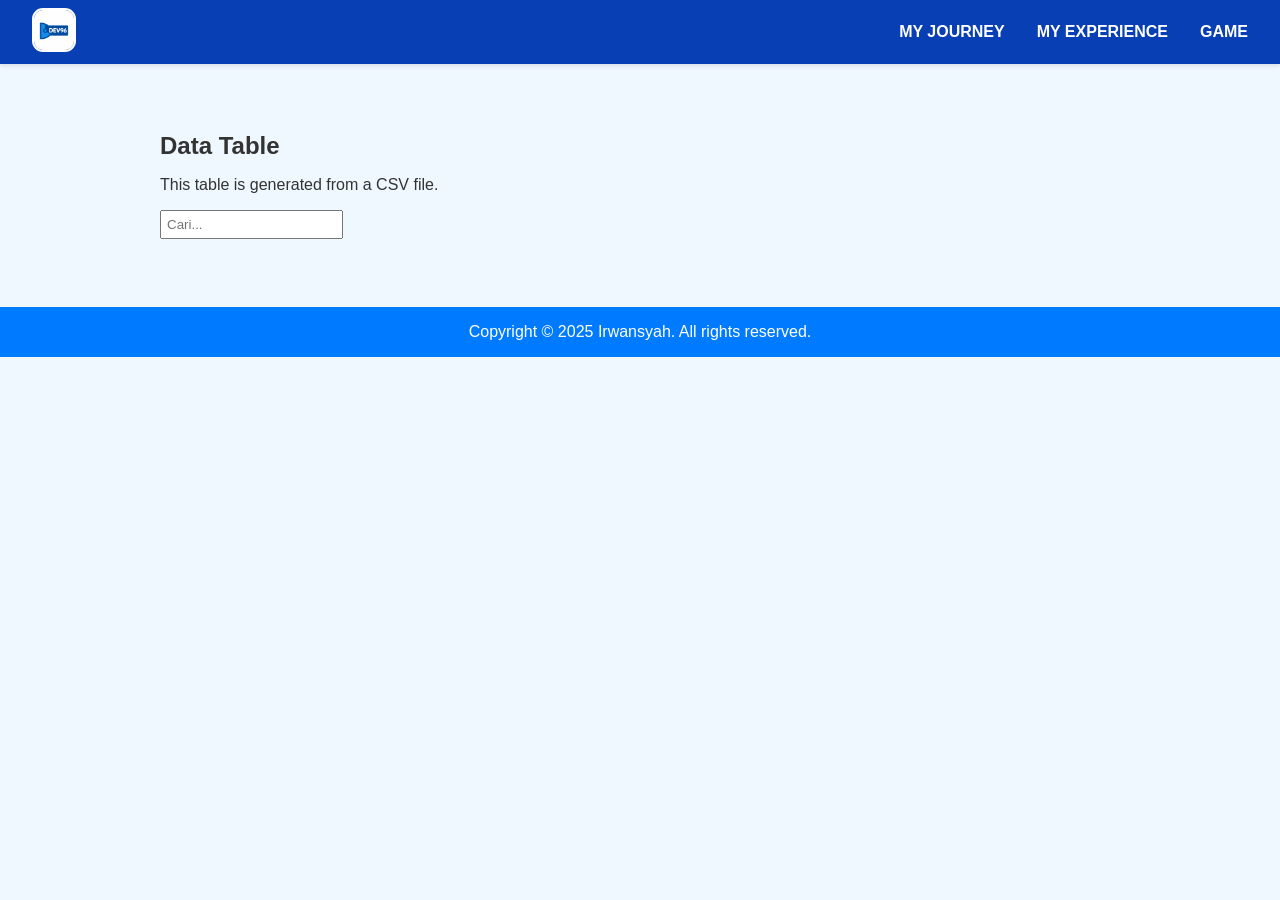
==== subject-english/index.html @ 6f621e2c "learn english feature" ====
<!DOCTYPE html>
<html lang="id">
<head>
  <meta charset="UTF-8" />
  <meta name="viewport" content="width=device-width, initial-scale=1.0"/>
  <title>Data Table - English Sentence</title>
  <link rel="stylesheet" href="../assets/css/main.css" />
  <style>
    /* Opsional: tambahkan sedikit styling tabel jika belum diatur */
    table {
      width: 100%;
      margin-top: 1rem;
      border-collapse: collapse;
    }

    th, td {
      border: 1px solid #ddd;
      padding: 8px;
    }

    th {
      background-color: #f0f0f0;
    }

    #tableContainer {
      max-width: 960px;
      margin: 2rem auto;
      padding: 1rem;
    }

    #tableContainer h2 {
      margin-bottom: 0.5rem;
    }
  </style>
</head>
<body>
  <header>
    <nav>
      <div class="logo">
        <img src="../assets/img/logo/logo.png" alt="Logo" />
      </div>
      <div class="subnav">
        <ul>
          <li><a href="../index.html#journey">MY JOURNEY</a></li>
          <li><a href="../index.html#experience">MY EXPERIENCE</a></li>
          <li><a href="game.html">GAME</a></li>
        </ul>
      </div>
    </nav>
  </header>

  <main>
    <div id="tableContainer">
      <h2>Data Table</h2>
      <p>This table is generated from a CSV file.</p>
      <input type="text" id="searchInput" placeholder="Cari..." style="margin-bottom:10px; padding:5px;">
      <div id="pagination" style="margin-top:10px;"></div>
    </div>
  </main>

  <footer>
    Copyright &copy; 2025 Irwansyah. All rights reserved.
  </footer>


<script>
  let currentPage = 1;
  const rowsPerPage = 10;
  let globalData = [];
  let filteredData = [];

  fetch('http://127.0.0.1:5500/assets/document/english-sentence.csv')
    .then(response => response.text())
    .then(text => {
      globalData = text.trim().split('\n').map(row => row.replace('\r', '').split(';'));
      filteredData = [...globalData]; // awalnya tidak difilter
      render();
    });

  function render() {
    displayTablePage(filteredData, currentPage);
    setupPagination(filteredData);
  }

  function displayTablePage(data, page) {
    const container = document.getElementById('tableContainer');
    container.querySelectorAll('table').forEach(t => t.remove());

    const start = (page - 1) * rowsPerPage + 1; // +1 untuk skip header
    const end = start + rowsPerPage;
    const paginatedData = data.slice(start, end);

    const table = document.createElement('table');
    table.border = '1';
    table.style.borderCollapse = 'collapse';
    table.style.width = '100%';

    // Tampilkan header (baris pertama)
    const headerRow = document.createElement('tr');
    data[0].forEach(cell => {
      const th = document.createElement('th');
      th.textContent = cell.trim();
      th.style.padding = '8px';
      th.style.backgroundColor = '#f2f2f2';
      headerRow.appendChild(th);
    });
    table.appendChild(headerRow);

    paginatedData.forEach(row => {
      const tr = document.createElement('tr');
      row.forEach(cell => {
        const td = document.createElement('td');
        td.textContent = cell.trim();
        td.style.padding = '8px';
        tr.appendChild(td);
      });
      table.appendChild(tr);
    });

    container.insertBefore(table, document.getElementById('pagination'));
  }

  function setupPagination(data) {
    const pagination = document.getElementById('pagination');
    pagination.innerHTML = '';

    const totalPages = Math.ceil((data.length - 1) / rowsPerPage);

    // Tombol Previous
    const prevBtn = document.createElement('button');
    prevBtn.textContent = 'Previous';
    prevBtn.disabled = currentPage === 1;
    prevBtn.style.margin = '0 5px';
    prevBtn.addEventListener('click', () => {
      if (currentPage > 1) {
        currentPage--;
        render();
      }
    });
    pagination.appendChild(prevBtn);

    // Tombol page number
    for (let i = 1; i <= totalPages; i++) {
      const btn = document.createElement('button');
      btn.textContent = i;
      btn.style.margin = '0 2px';
      btn.style.fontWeight = (i === currentPage) ? 'bold' : 'normal';
      btn.style.backgroundColor = (i === currentPage) ? '#007bff' : '';
      btn.style.color = (i === currentPage) ? '#fff' : '';
      btn.addEventListener('click', () => {
        currentPage = i;
        render();
      });
      pagination.appendChild(btn);
    }

    // Tombol Next
    const nextBtn = document.createElement('button');
    nextBtn.textContent = 'Next';
    nextBtn.disabled = currentPage === totalPages;
    nextBtn.style.margin = '0 5px';
    nextBtn.addEventListener('click', () => {
      if (currentPage < totalPages) {
        currentPage++;
        render();
      }
    });
    pagination.appendChild(nextBtn);
  }

  // Fungsi Filter
  document.getElementById('searchInput').addEventListener('input', function () {
    const keyword = this.value.toLowerCase();

    filteredData = globalData.filter((row, index) => {
      if (index === 0) return true; // header tetap ditampilkan
      return row.some(cell => cell.toLowerCase().includes(keyword));
    });

    currentPage = 1; // reset ke halaman pertama saat mencari
    render();
  });
</script>

</body>
</html>
---- assets/css/main.css ----
/* Default */
body {
    font-family: Arial, sans-serif;
    margin: 0;
    padding: 0;
    background: #f0f8ff;
    color: #333;
}
header {
    display: flex;
    justify-content: space-between;
    align-items: center;
    background: #093FB4;
    color: white;
    padding: 0.5rem 2rem;
    box-shadow: 0 2px 4px rgba(0, 0, 0, 0.1);
}

.logo{
    /* height: 50px; */
}

.logo img {
    width: 40px;
    height: 40px;
    border-radius: 25%;
    border: 2px solid white;
    background-size: 100% 100%;
}

nav {
    width: 100%;
    display: flex;
    justify-content: space-between;
    align-items: center;
}

nav .subnav {
    display: flex;
    gap: 2rem;
}

.subnav ul {
    list-style: none;
    margin: 0;
    padding: 0;
    display: flex;
    gap: 2rem;
}

nav a {
    color: white;
    text-decoration: none;
    font-weight: bold;
}

nav a:hover {
    text-decoration: underline;
}

/* Hero Section */
.hero {
    display: flex;
    justify-content: space-between;
    align-items: center;
    padding: 2rem 8rem;
    border-bottom: 2px solid #ccc;
    margin: auto;
    background: #020024;
    background: linear-gradient(90deg, rgba(2, 0, 36, 1) 0%, rgba(9, 9, 121, 1) 6%, rgba(8, 36, 139, 1) 23%, rgba(7, 66, 159, 1) 49%, rgba(0, 212, 255, 1) 100%);
    color: white;
}

.profile{
    width: 300px;
    height: 300px;
    border-radius: 25%;
    border: 2px solid white;
    background: url(../img/profile.jpg) no-repeat center;
    background-size: 100% 100%;
    
    margin: auto;

    transition: transform 0.5s ease, filter 0.5s ease;
}
.profile:hover{
    background: url(../img/profile-cover.jpg) no-repeat center;
    background-size: 100% 100%;

    transform: scale(1.1); /* memperbesar sedikit */
}

.hero-text {
    width: 70%;
}
.hero-text h1 {
    width: fit-content;
    font-weight: lighter;
}
.hero-text p {
    margin-top: 1rem;
    text-align: justify;
    line-height: 1.6;
    font-size: large;
}
.hero-profile {
    text-align: center;
}

.hero-profile h3 {
    margin: 1rem 0 0.5rem;
}

.hero-profile b{
    font-size: x-large;
}

.btn-success {
  background-color: #28a745;   /* warna hijau */
  color: white;                /* warna teks */
  padding: 10px 20px;          /* jarak dalam */
  border: none;                /* hilangkan border default */
  border-radius: 5px;          /* sudut melengkung */
  font-size: 16px;             /* ukuran teks */
  cursor: pointer;             /* ubah kursor menjadi tangan */
  transition: background-color 0.3s ease, transform 0.2s ease;
}

.btn-success:hover {
  background-color: #218838;   /* hijau lebih gelap */
  transform: scale(1.05);      /* sedikit membesar */
}

/* Journey */
.journey-experience {
    margin: 8rem auto 3rem;
    border-bottom: 2px solid #ccc;
    padding: 2rem 8rem;
    background: 0046FF;
}

.journey-experience > div{ /* .journey and .experience */
    display: flex;
    justify-content: space-between;
    align-items: center;
    margin-bottom: 5rem;
}

.journey-experience > div > .journey-text, .experience-text { /* .journey-text and .experience-text */
    width: 70%;
    line-height: 2rem;
    font-size: large;
}

.journey-text p { 
    text-align: justify; 
}
.experience-text p { 
    text-align: justify; 
}

.journey-text h2 { text-align: right; }
.experience-text h2 { text-align: left; }


.journey img, .experience img {
    width: 300px;
    height: 250px;
    border-radius: 50%;
    margin-bottom: 1rem;
}

footer {
    text-align: center;
    background: #007BFF;
    color: white;
    padding: 1rem;
}

/* mobile */ 
@media (max-width: 576px) {
    .logo img {
        width: 30px;
        height: 30px;
    }
    
    nav {
        flex-direction: column;
        align-items: first baseline;
    }
    
    nav .subnav ul {
        display: none;
        gap: 1rem;
    }

    nav .logo:hover{
        padding-bottom: 1rem;
    }
    
    nav .logo:hover ~ .subnav ul {
        display: flex;
        flex-direction: column;
    }

    nav .subnav ul:hover {
        padding-top: 1rem;
        display: flex;
        width: 100%;
        flex-direction: column;
    }
    
    nav a {
        font-size: 0.9rem;
    }

    /* Hero Section */
    .hero {
        padding: 3rem 1rem;
        flex-direction: column; 
    }

    .hero-text {
        padding: 0rem 1rem;
        margin-top: 50px;
        order: 2;
        width: 100%;
    }

    .hero-profile {
        order: 1;
        width: 100%;
    }

    .hero-profile h2{
        font-size: large;
    }

    .hero-profile b{
        font-size: large;
    }

    .profile{
        width: 200px;
        height: 200px;

        margin: auto;
    }

    .hero-text h1 {
        margin: auto;
        font-size: large;
    }
    .hero-text p {
        text-align: justify;
        line-height: 1.6;
        font-size: small;
    }

    

    /* Journey */
    .journey-experience {
        width: 100%;
        margin: 0;
        padding: 5rem 0 2rem;
    }

    .journey-experience > div{ /* .journey and .experience */
        display: flex;
        flex-direction: column;

        margin-bottom: 2rem;
    }

    .journey-experience > div > .journey-text { /* .journey-text and .experience-text */
        line-height: 1rem;
        font-size: small;
    }

    .journey-experience > div > .experience-text { /* .journey-text and .experience-text */
        order: 2;
        line-height: 1rem;
        font-size: small;
    }

    .journey-text h2 { text-align: center; }
    .experience-text h2 { text-align: center; }


    .journey img, .experience img {
        width: 200px;
        height: 200px;
        border-radius: 50%;
        margin-bottom: 1rem;
    }

    footer {
        padding: 0.5rem;
        font-size: small;
    }
}

@media (min-width: 577px) and (max-width: 767px) { 
    /* smartphone besar */ 
    .logo img {
        width: 30px;
        height: 30px;
    }
    nav {
        gap: 1rem;
    }
    nav a {
        font-size: 0.9rem;
    }

    /* Hero Section */
    .hero {
        padding: 3rem 1rem;
        flex-direction: column; 
    }

    .hero-text {
        padding: 0rem 1rem;
        margin-top: 50px;
        order: 2;
        width: 100%;
    }

    .hero-profile {
        order: 1;
        width: 100%;
    }

    .hero-profile h2{
        font-size: x-large;
    }

    .hero-profile b{
        font-size: x-large;
    }

    .profile{
        width: 250px;
        height: 250px;

        margin: auto;
    }

    .hero-text h1 {
        margin: auto;
        font-size: x-large;
    }
    .hero-text p {
        margin-top: 0;
        text-align: justify;
        line-height: 1.5rem;
        font-size: medium;
    }

    /* Journey */
    .journey-experience {
        width: 100%;
        margin: 0;
        padding: 5rem 0 2rem;
    }

    .journey-experience > div{ /* .journey and .experience */
        display: flex;
        flex-direction: column;

        margin-bottom: 2rem;
    }

    .journey-experience > div > .journey-text { /* .journey-text and .experience-text */
        line-height: 1.2rem;
        font-size: medium;
    }

    .journey-experience > div > .experience-text { /* .journey-text and .experience-text */
        order: 2;
        line-height: 1.2rem;
        font-size: medium;
    }

    .journey-text h2 { text-align: center; }
    .experience-text h2 { text-align: center; }


    .journey img, .experience img {
        width: 250px;
        height: 250px;
        border-radius: 50%;
        margin-bottom: 1.5rem;
    }

    footer {
        padding: 0.5rem;
        font-size: medium;
    }

}
@media (min-width: 768px) and (max-width: 1199px) { 
    /* tablet and laptop */ 
    .hero {
        padding: 2rem 5rem;
    }
    .profile{
        width: 275px;
        height: 275px;

        margin: auto;
    }

    .journey-experience {
        width: 80%;
        margin: auto;
        padding: 5rem 3rem 2rem;
    }

    .journey img, .experience img {
        width: 275px;
        height: 275px;
        border-radius: 50%;
        margin-bottom: 1.5rem;
    }

    .journey-experience > div > .journey-text, .experience-text { /* .journey-text and .experience-text */
        width: 80%;
    }

    .journey-experience .journey-image{
        padding: 3rem;
        box-sizing: border-box;
    }

}

@media (min-width: 1200px) { /* desktop */ }
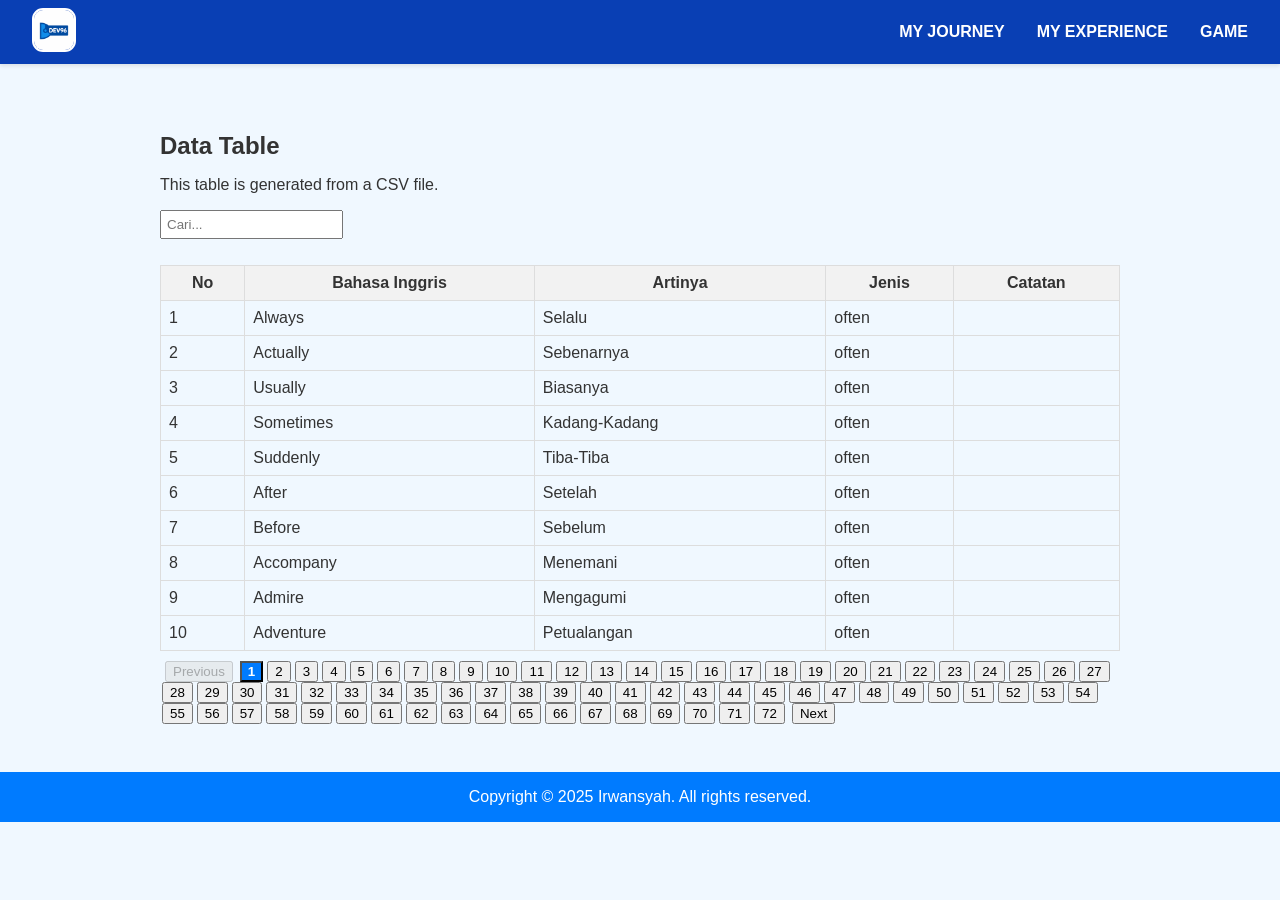
==== commit eba18ee6: "change url csv file" ====
--- a/subject-english/index.html
+++ b/subject-english/index.html
@@ -69,7 +69,7 @@
   let globalData = [];
   let filteredData = [];
 
-  fetch('http://127.0.0.1:5500/assets/document/english-sentence.csv')
+  fetch('https://irwansyah10010.github.io/my-profile/assets/document/english-sentence.csv')
     .then(response => response.text())
     .then(text => {
       globalData = text.trim().split('\n').map(row => row.replace('\r', '').split(';'));
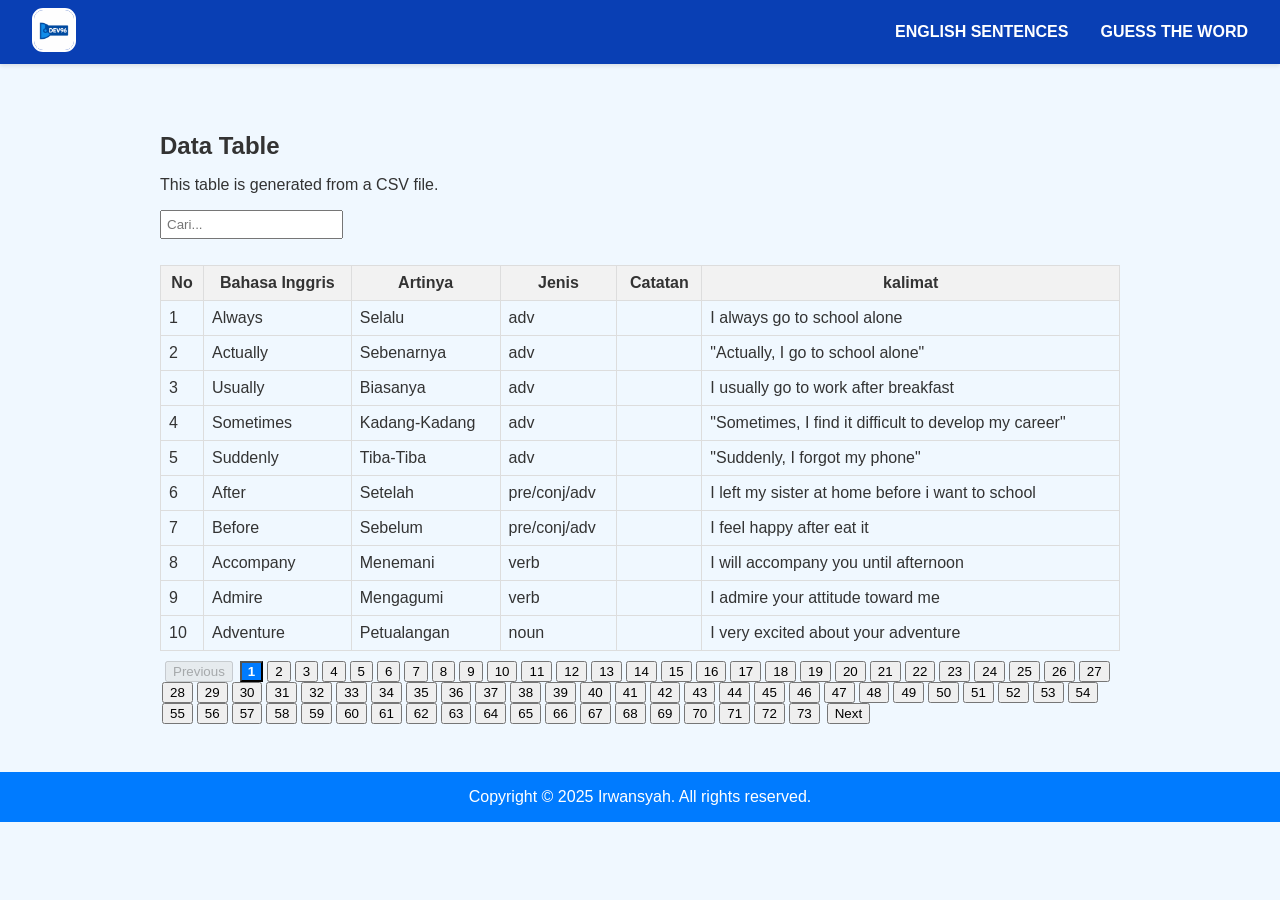
==== commit 88c8386b: "add sentence and fix url" ====
--- a/subject-english/index.html
+++ b/subject-english/index.html
@@ -31,6 +31,16 @@
     #tableContainer h2 {
       margin-bottom: 0.5rem;
     }
+
+    @media (max-width: 700px) {
+      body{
+        overflow-x: hidden;
+      }
+
+      #tableContainer {
+        overflow-x: auto;
+      }
+    }
   </style>
 </head>
 <body>
@@ -41,9 +51,8 @@
       </div>
       <div class="subnav">
         <ul>
-          <li><a href="../index.html#journey">MY JOURNEY</a></li>
-          <li><a href="../index.html#experience">MY EXPERIENCE</a></li>
-          <li><a href="game.html">GAME</a></li>
+          <li><a href="../index.html#journey">ENGLISH SENTENCES</a></li>
+          <li><a href="index.html">GUESS THE WORD</a></li>
         </ul>
       </div>
     </nav>
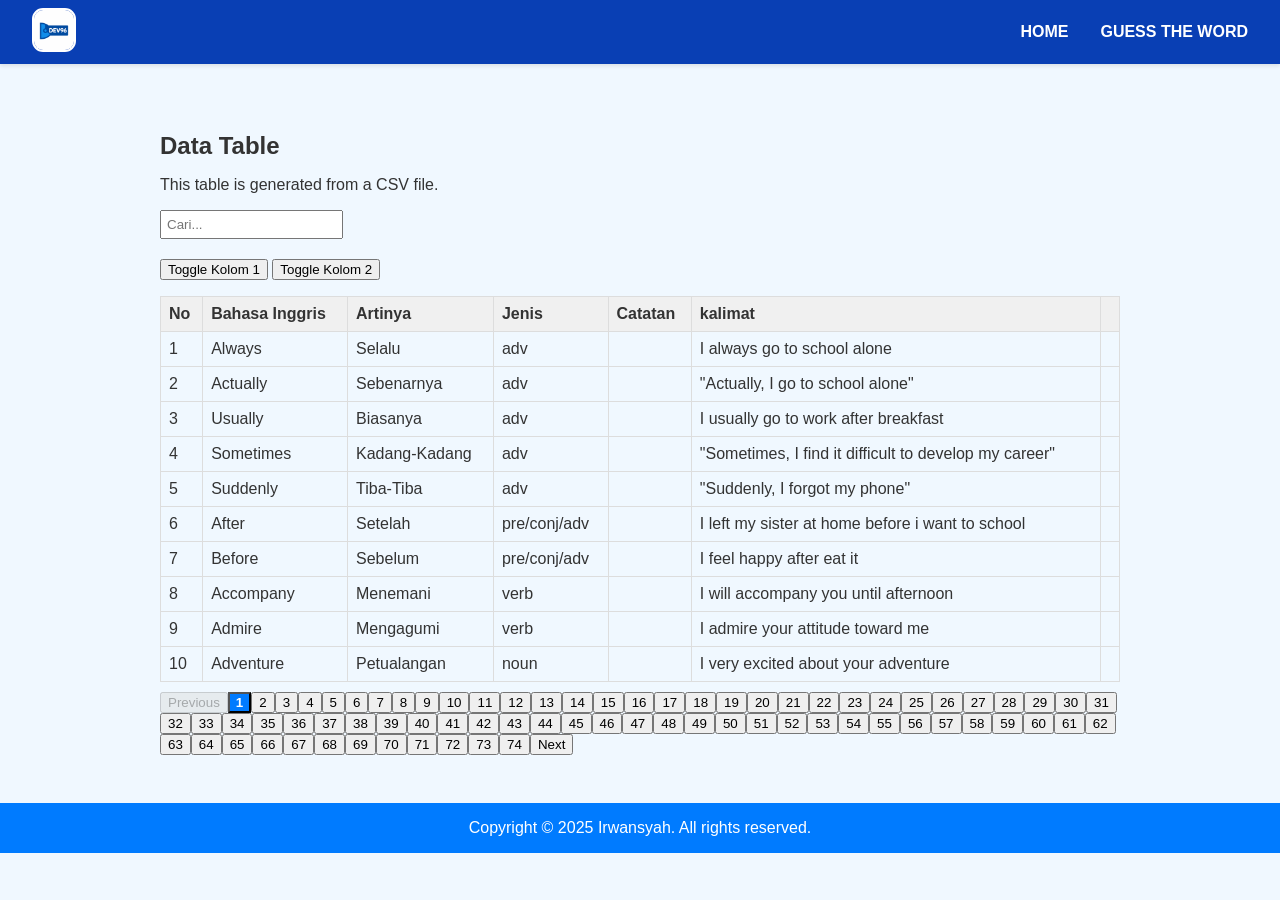
==== commit 7f3cd358: "update entertaiment" ====
--- a/subject-english/index.html
+++ b/subject-english/index.html
@@ -6,7 +6,6 @@
   <title>Data Table - English Sentence</title>
   <link rel="stylesheet" href="../assets/css/main.css" />
   <style>
-    /* Opsional: tambahkan sedikit styling tabel jika belum diatur */
     table {
       width: 100%;
       margin-top: 1rem;
@@ -16,6 +15,7 @@
     th, td {
       border: 1px solid #ddd;
       padding: 8px;
+      text-align: left;
     }
 
     th {
@@ -30,6 +30,13 @@
 
     #tableContainer h2 {
       margin-bottom: 0.5rem;
+    }
+
+    /* efek gelap (blur/blackout) */
+    .hidden-col {
+      color: transparent !important;
+      text-shadow: 0 0 10px #000;
+      user-select: none;
     }
 
     @media (max-width: 700px) {
@@ -51,8 +58,8 @@
       </div>
       <div class="subnav">
         <ul>
-          <li><a href="../index.html#journey">ENGLISH SENTENCES</a></li>
-          <li><a href="index.html">GUESS THE WORD</a></li>
+          <li><a href="../index.html">HOME</a></li>
+          <li><a href="game.html">GUESS THE WORD</a></li>
         </ul>
       </div>
     </nav>
@@ -62,7 +69,15 @@
     <div id="tableContainer">
       <h2>Data Table</h2>
       <p>This table is generated from a CSV file.</p>
+
       <input type="text" id="searchInput" placeholder="Cari..." style="margin-bottom:10px; padding:5px;">
+
+      <!-- tombol untuk gelapkan kolom -->
+      <div style="margin:10px 0;">
+        <button onclick="toggleColumn(0)">Toggle Kolom 1</button>
+        <button onclick="toggleColumn(1)">Toggle Kolom 2</button>
+      </div>
+
       <div id="pagination" style="margin-top:10px;"></div>
     </div>
   </main>
@@ -70,7 +85,6 @@
   <footer>
     Copyright &copy; 2025 Irwansyah. All rights reserved.
   </footer>
-
 
 <script>
   let currentPage = 1;
@@ -82,7 +96,7 @@
     .then(response => response.text())
     .then(text => {
       globalData = text.trim().split('\n').map(row => row.replace('\r', '').split(';'));
-      filteredData = [...globalData]; // awalnya tidak difilter
+      filteredData = [...globalData]; 
       render();
     });
 
@@ -95,38 +109,37 @@
     const container = document.getElementById('tableContainer');
     container.querySelectorAll('table').forEach(t => t.remove());
 
-    const start = (page - 1) * rowsPerPage + 1; // +1 untuk skip header
+    const start = (page - 1) * rowsPerPage + 1; 
     const end = start + rowsPerPage;
     const paginatedData = data.slice(start, end);
 
     const table = document.createElement('table');
-    table.border = '1';
-    table.style.borderCollapse = 'collapse';
-    table.style.width = '100%';
-
-    // Tampilkan header (baris pertama)
+
+    // Header
     const headerRow = document.createElement('tr');
     data[0].forEach(cell => {
       const th = document.createElement('th');
       th.textContent = cell.trim();
-      th.style.padding = '8px';
-      th.style.backgroundColor = '#f2f2f2';
       headerRow.appendChild(th);
     });
     table.appendChild(headerRow);
 
+    // Isi tabel
     paginatedData.forEach(row => {
       const tr = document.createElement('tr');
-      row.forEach(cell => {
+      row.forEach((cell, idx) => {
         const td = document.createElement('td');
         td.textContent = cell.trim();
-        td.style.padding = '8px';
+        td.dataset.colIndex = idx; // simpan index kolom
         tr.appendChild(td);
       });
       table.appendChild(tr);
     });
 
     container.insertBefore(table, document.getElementById('pagination'));
+
+    // Terapkan kembali hidden jika ada
+    applyHiddenColumns();
   }
 
   function setupPagination(data) {
@@ -135,11 +148,9 @@
 
     const totalPages = Math.ceil((data.length - 1) / rowsPerPage);
 
-    // Tombol Previous
     const prevBtn = document.createElement('button');
     prevBtn.textContent = 'Previous';
     prevBtn.disabled = currentPage === 1;
-    prevBtn.style.margin = '0 5px';
     prevBtn.addEventListener('click', () => {
       if (currentPage > 1) {
         currentPage--;
@@ -148,11 +159,9 @@
     });
     pagination.appendChild(prevBtn);
 
-    // Tombol page number
     for (let i = 1; i <= totalPages; i++) {
       const btn = document.createElement('button');
       btn.textContent = i;
-      btn.style.margin = '0 2px';
       btn.style.fontWeight = (i === currentPage) ? 'bold' : 'normal';
       btn.style.backgroundColor = (i === currentPage) ? '#007bff' : '';
       btn.style.color = (i === currentPage) ? '#fff' : '';
@@ -163,11 +172,9 @@
       pagination.appendChild(btn);
     }
 
-    // Tombol Next
     const nextBtn = document.createElement('button');
     nextBtn.textContent = 'Next';
     nextBtn.disabled = currentPage === totalPages;
-    nextBtn.style.margin = '0 5px';
     nextBtn.addEventListener('click', () => {
       if (currentPage < totalPages) {
         currentPage++;
@@ -177,18 +184,43 @@
     pagination.appendChild(nextBtn);
   }
 
-  // Fungsi Filter
+  // Filter pencarian
   document.getElementById('searchInput').addEventListener('input', function () {
     const keyword = this.value.toLowerCase();
 
     filteredData = globalData.filter((row, index) => {
-      if (index === 0) return true; // header tetap ditampilkan
+      if (index === 0) return true;
       return row.some(cell => cell.toLowerCase().includes(keyword));
     });
 
-    currentPage = 1; // reset ke halaman pertama saat mencari
+    currentPage = 1;
     render();
   });
+
+  // -----------------------------
+  // Fitur gelapkan kolom
+  // -----------------------------
+  let hiddenColumns = new Set();
+
+  function toggleColumn(colIndex) {
+    if (hiddenColumns.has(colIndex)) {
+      hiddenColumns.delete(colIndex);
+    } else {
+      hiddenColumns.add(colIndex);
+    }
+    applyHiddenColumns();
+  }
+
+  function applyHiddenColumns() {
+    document.querySelectorAll('td').forEach(td => {
+      const colIndex = parseInt(td.dataset.colIndex, 10);
+      if (hiddenColumns.has(colIndex)) {
+        td.classList.add('hidden-col');
+      } else {
+        td.classList.remove('hidden-col');
+      }
+    });
+  }
 </script>
 
 </body>
--- a/assets/css/main.css
+++ b/assets/css/main.css
@@ -67,7 +67,8 @@
     border-bottom: 2px solid #ccc;
     margin: auto;
     background: #020024;
-    background: linear-gradient(90deg, rgba(2, 0, 36, 1) 0%, rgba(9, 9, 121, 1) 6%, rgba(8, 36, 139, 1) 23%, rgba(7, 66, 159, 1) 49%, rgba(0, 212, 255, 1) 100%);
+    /* background: linear-gradient(90deg, rgba(2, 0, 36, 1) 0%, rgba(9, 9, 121, 1) 6%, rgba(8, 36, 139, 1) 23%, rgba(7, 66, 159, 1) 49%, rgba(0, 212, 255, 1) 100%); */
+    background: url(../img/header.png) no-repeat bottom;
     color: white;
 }
 
@@ -84,7 +85,7 @@
     transition: transform 0.5s ease, filter 0.5s ease;
 }
 .profile:hover{
-    background: url(../img/profile-cover.jpg) no-repeat center;
+    background: url(../img/profile-cover.jpg) no-repeat bottom;
     background-size: 100% 100%;
 
     transform: scale(1.1); /* memperbesar sedikit */
@@ -95,16 +96,17 @@
 }
 .hero-text h1 {
     width: fit-content;
-    font-weight: lighter;
+    font-weight: bold;
 }
 .hero-text p {
     margin-top: 1rem;
     text-align: justify;
-    line-height: 1.6;
+    line-height: 2rem;
     font-size: large;
 }
 .hero-profile {
     text-align: center;
+    line-height: 1rem;
 }
 
 .hero-profile h3 {
@@ -142,7 +144,11 @@
 .journey-experience > div{ /* .journey and .experience */
     display: flex;
     justify-content: space-between;
-    align-items: center;
+    /* align-items: center; */
+    /* margin-bottom: 5rem; */
+}
+
+.journey-experience > .journey,.experience-list{
     margin-bottom: 5rem;
 }
 
@@ -163,13 +169,46 @@
 .experience-text h2 { text-align: left; }
 
 
-.journey img, .experience img {
+.journey-image img {
     width: 300px;
     height: 250px;
     border-radius: 50%;
     margin-bottom: 1rem;
 }
 
+/* .journey-image{
+    width: 25%;
+    height: auto;
+    display: flex;
+
+    align-items: start;
+} */
+
+.experience-list{
+    display: flex;
+    flex-direction: column;
+}
+
+.experience-list > div {
+    display: flex;
+
+    margin-top: 0px;
+    margin-bottom: 1.5rem;
+}
+
+.experience-detail > img {
+    width: 300px;
+    height: 250px;
+
+    margin-right: 1rem;
+}
+
+.company-header{
+    margin-top: 1rem;
+    line-height: 0.5rem;
+}
+
+/* footer */
 footer {
     text-align: center;
     background: #007BFF;
@@ -257,8 +296,6 @@
         font-size: small;
     }
 
-    
-
     /* Journey */
     .journey-experience {
         width: 100%;
@@ -270,6 +307,10 @@
         display: flex;
         flex-direction: column;
 
+        align-items: center;
+    }
+
+    .journey-experience > .journey,.experience-list{
         margin-bottom: 2rem;
     }
 
@@ -288,12 +329,41 @@
     .experience-text h2 { text-align: center; }
 
 
-    .journey img, .experience img {
+    .journey-image img {
         width: 200px;
         height: 200px;
         border-radius: 50%;
         margin-bottom: 1rem;
     }
+
+    .experience-list > div {
+        display: flex;
+        flex-direction: column;
+
+        margin-top: 0px;
+        margin-bottom: 1.5rem;
+    }
+
+    .experience-detail > img {
+        width: 250px;
+        height: 175px;
+
+
+        margin: 0.5rem auto;
+    }
+
+    .experience-company{
+        width: 250px;
+
+        margin: 0rem auto;
+    }
+
+    .company-header{
+        margin-top: 1rem;
+        line-height: 0.5rem;
+    }
+
+    /* Footer */
 
     footer {
         padding: 0.5rem;
@@ -325,6 +395,7 @@
         margin-top: 50px;
         order: 2;
         width: 100%;
+        line-height: 3rem;
     }
 
     .hero-profile {
@@ -369,6 +440,10 @@
         display: flex;
         flex-direction: column;
 
+        align-items: center;
+    }
+
+    .journey-experience > .journey,.experience-list{
         margin-bottom: 2rem;
     }
 
@@ -387,13 +462,41 @@
     .experience-text h2 { text-align: center; }
 
 
-    .journey img, .experience img {
+    .journey-image img {
         width: 250px;
         height: 250px;
         border-radius: 50%;
         margin-bottom: 1.5rem;
     }
-
+    
+    .experience-list > div {
+        display: flex;
+        flex-direction: column;
+
+        margin-top: 0px;
+        margin-bottom: 1.5rem;
+    }
+
+    .experience-detail > img {
+        width: 275px;
+        height: 225px;
+
+
+        margin: 0.5rem auto;
+    }
+
+    .experience-company{
+        width: 275px;
+
+        margin: 0rem auto;
+    }
+
+    .company-header{
+        margin-top: 1rem;
+        line-height: 0.5rem;
+    }
+
+    /* footer */
     footer {
         padding: 0.5rem;
         font-size: medium;
@@ -413,12 +516,12 @@
     }
 
     .journey-experience {
-        width: 80%;
+        /* width: 100%; */
         margin: auto;
-        padding: 5rem 3rem 2rem;
-    }
-
-    .journey img, .experience img {
+        padding: 5rem 1rem 2rem;
+    }
+
+    .journey-image img {
         width: 275px;
         height: 275px;
         border-radius: 50%;
@@ -430,10 +533,39 @@
     }
 
     .journey-experience .journey-image{
-        padding: 3rem;
+        padding: 1.5rem;
         box-sizing: border-box;
     }
 
+    /* .journey-image{
+        width: 25%;
+        height: auto;
+        display: flex;
+
+        align-items: start;
+    } */
+
+    .experience-list > div {
+        display: flex;
+
+        margin-top: 0px;
+        margin-bottom: 1.5rem;
+    }
+
+    .experience-detail > img {
+        width: 300px;
+        height: 250px;
+
+        margin-right: 1rem;
+    }
+
+    .company-header{
+        margin-top: 1rem;
+        line-height: 0.5rem;
+    }
+
+    /* footer */
+
 }
 
 @media (min-width: 1200px) { /* desktop */ }
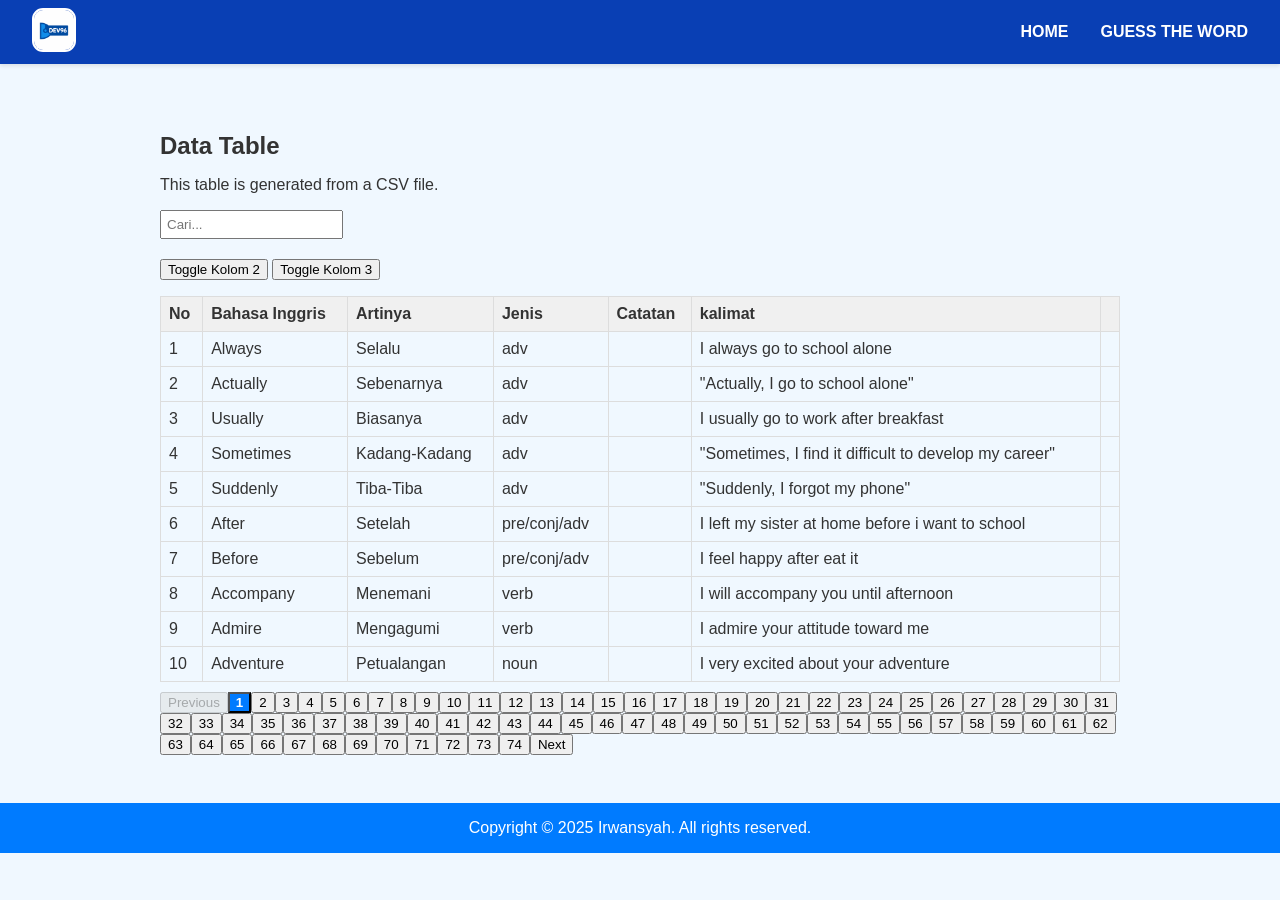
==== commit 3c3003f3: "update entertaiment" ====
--- a/subject-english/index.html
+++ b/subject-english/index.html
@@ -74,8 +74,8 @@
 
       <!-- tombol untuk gelapkan kolom -->
       <div style="margin:10px 0;">
-        <button onclick="toggleColumn(0)">Toggle Kolom 1</button>
         <button onclick="toggleColumn(1)">Toggle Kolom 2</button>
+        <button onclick="toggleColumn(2)">Toggle Kolom 3</button>
       </div>
 
       <div id="pagination" style="margin-top:10px;"></div>
